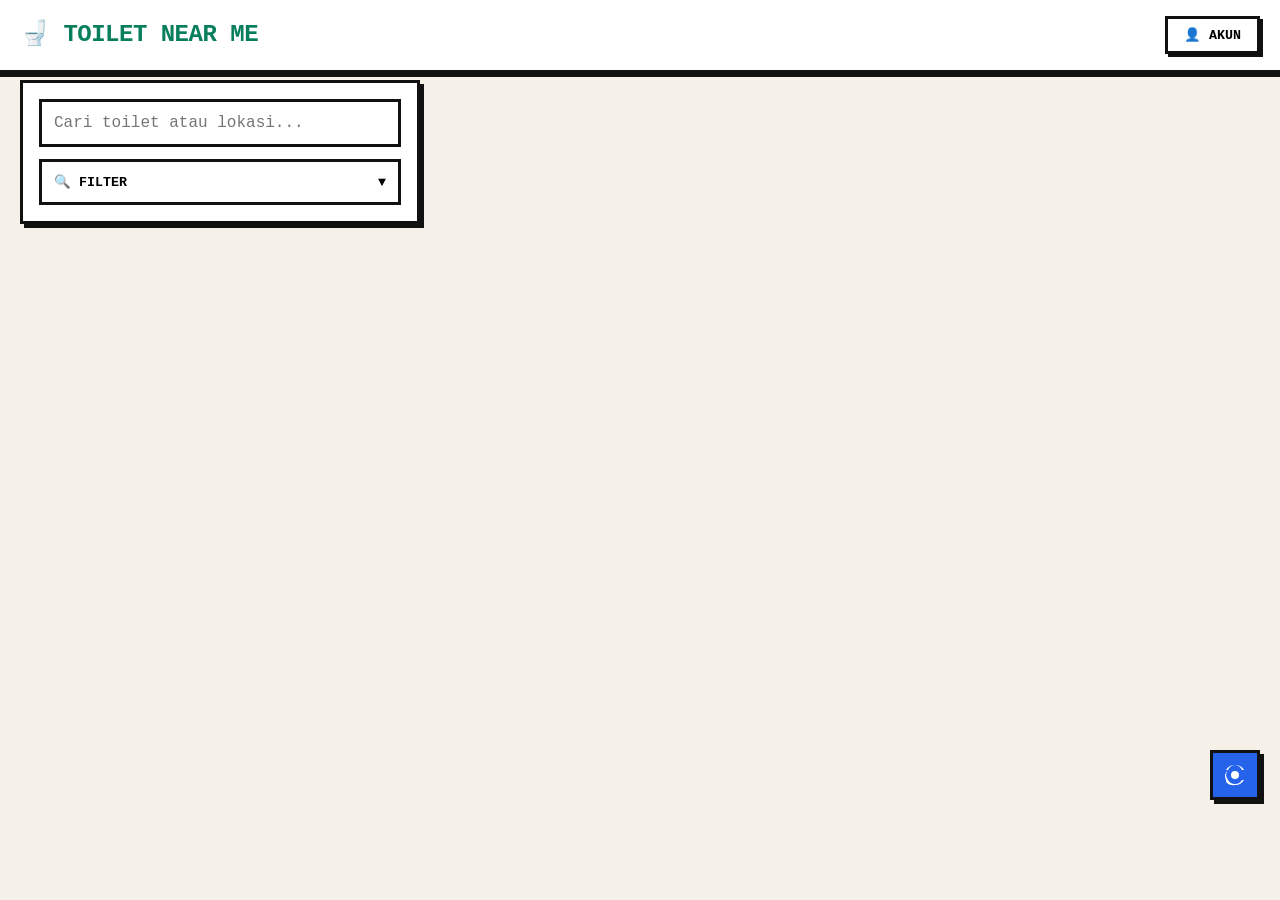
==== frontend/index.html @ bf285fe7 "config database di config.js" ====
<!DOCTYPE html>
<html lang="id">
<head>
  <meta charset="UTF-8">
  <meta name="viewport" content="width=device-width, initial-scale=1.0">
  <title>Toilet Near Me - Surabaya</title>
  
  <!-- Leaflet CSS -->
  <link rel="stylesheet" href="https://unpkg.com/leaflet@1.9.4/dist/leaflet.css" />
  
  <!-- Custom CSS -->
  <link rel="stylesheet" href="css/style.css">
</head>
<body>
  <!-- Map Container -->
  <div id="map"></div>

  <!-- Header -->
  <header class="header">
    <h1 class="header-title">🚽 Toilet Near Me</h1>
    <div class="header-actions">
      <div class="profile-dropdown">
        <button class="profile-btn" id="profileBtn">
          👤 Akun
        </button>
        <div class="profile-menu" id="profileMenu">
          <button class="profile-menu-item" id="loginBtn">Masuk / Daftar</button>
          <button class="profile-menu-item hidden" id="myReportsBtn">Laporanku</button>
          <button class="profile-menu-item hidden" id="editProfileBtn">Edit Akun</button>
          <button class="profile-menu-item hidden" id="adminDashboardBtn">Dashboard Admin</button>
          <button class="profile-menu-item hidden" id="logoutBtn">Keluar</button>
        </div>
      </div>
      <button class="btn btn-primary hidden" id="reportToiletBtn">📍 Lapor Toilet</button>
    </div>
  </header>

  <!-- Warning Banner -->
  <div class="warning-banner" id="warningBanner">
    ⚠️ Toilet Near Me saat ini fokus pada area Surabaya
  </div>

  <!-- Search & Filter Bar -->
  <div class="search-filter-bar">
    <div class="search-input-wrapper">
      <input type="text" class="input" id="searchInput" placeholder="Cari toilet atau lokasi..." style="margin-bottom: 0;">
    </div>
    <div class="filter-dropdown">
      <button class="filter-dropdown-btn" id="filterDropdownBtn">
        🔍 Filter
        <span>▼</span>
      </button>
      <div class="filter-options" id="filterOptions">
        <label class="filter-option">
          <input type="checkbox" data-filter="gratis"> Gratis
        </label>
        <label class="filter-option">
          <input type="checkbox" data-filter="air"> Air
        </label>
        <label class="filter-option">
          <input type="checkbox" data-filter="wastafel"> Wastafel
        </label>
        <label class="filter-option">
          <input type="checkbox" data-filter="difabel"> Difabel
        </label>
        <label class="filter-option">
          <input type="checkbox" data-filter="wanita"> Wanita
        </label>
        <label class="filter-option">
          <input type="checkbox" data-filter="pria"> Pria
        </label>
      </div>
    </div>
  </div>

  <!-- My Location Button -->
  <button class="my-location-btn" id="myLocationBtn" title="Lokasi Saya">
    <svg viewBox="0 0 24 24">
      <path d="M12 8a4 4 0 1 0 0 8 4 4 0 0 0 0-8zm0 6a2 2 0 1 1 0-4 2 2 0 0 1 0 4zm9-9v2.07A9.96 9.96 0 0 0 12 2 9.96 9.96 0 0 0 3.07 7.07H5a8 8 0 0 1 7-5 8 8 0 0 1 7 5h1.93zM2 12a9.96 9.96 0 0 0 1.07 4.93H5a8 8 0 0 1 0-9.86V7.07A9.96 9.96 0 0 0 2 12zm1.07 6.93A9.96 9.96 0 0 0 12 22a9.96 9.96 0 0 0 8.93-5.07H19a8 8 0 0 1-14 0H3.07zM12 14a2 2 0 1 0 0-4 2 2 0 0 0 0 4z"/>
    </svg>
  </button>

  <!-- Toilet Detail Panel (Desktop) -->
  <div class="toilet-detail-panel" id="toiletDetailPanel">
    <div class="toilet-detail-header">
      <img src="" alt="Toilet" class="toilet-detail-image" id="detailImage">
      <button class="toilet-detail-close" id="detailCloseBtn">×</button>
    </div>
    <div class="toilet-detail-body">
      <h3 class="toilet-detail-name" id="detailName"></h3>
      <p class="toilet-detail-address" id="detailAddress"></p>
      
      <div class="toilet-detail-info" id="detailInfo">
        <!-- Dynamic info items -->
      </div>

      <div class="toilet-detail-facilities" id="detailFacilities">
        <h4 class="toilet-detail-facilities-title">Fasilitas</h4>
        <div class="facility-tags" id="facilityTags"></div>
      </div>

      <div class="toilet-detail-photos" id="detailPhotos">
        <h4 class="toilet-detail-photos-title">Foto Lainnya</h4>
        <div class="photo-grid" id="photoGrid"></div>
      </div>

      <button class="btn btn-primary w-full" id="viewLocationBtn">🗺️ Lihat Lokasi</button>
    </div>
  </div>

  <!-- Bottom Sheet (Mobile) -->
  <div class="bottom-sheet" id="bottomSheet">
    <div class="toilet-detail-body">
      <div class="toilet-detail-header" style="height: 150px;">
        <img src="" alt="Toilet" class="toilet-detail-image" id="mobileDetailImage">
        <button class="toilet-detail-close" id="mobileDetailCloseBtn">×</button>
      </div>
      <h3 class="toilet-detail-name" id="mobileDetailName"></h3>
      <p class="toilet-detail-address" id="mobileDetailAddress"></p>
      
      <div class="toilet-detail-info" id="mobileDetailInfo"></div>

      <div class="toilet-detail-facilities" id="mobileDetailFacilities">
        <h4 class="toilet-detail-facilities-title">Fasilitas</h4>
        <div class="facility-tags" id="mobileFacilityTags"></div>
      </div>

      <button class="btn btn-primary w-full" id="mobileViewLocationBtn">🗺️ Lihat Lokasi</button>
    </div>
  </div>

  <!-- Auth Modal -->
  <div class="auth-modal" id="authModal">
    <div class="auth-container">
      <button class="auth-close" id="authCloseBtn">×</button>
      
      <div class="auth-tabs">
        <button class="auth-tab active" id="loginTabBtn">Masuk</button>
        <button class="auth-tab" id="registerTabBtn">Daftar</button>
      </div>

      <!-- Login Form -->
      <form class="auth-form" id="loginForm">
        <div class="input-group">
          <label for="loginEmail">Email</label>
          <input type="email" class="input" id="loginEmail" required>
        </div>
        <div class="input-group">
          <label for="loginPassword">Kata Sandi</label>
          <input type="password" class="input" id="loginPassword" required>
        </div>
        <button type="submit" class="btn btn-primary w-full">Masuk</button>
      </form>

      <!-- Register Form -->
      <form class="auth-form hidden" id="registerForm">
        <div class="input-group">
          <label for="registerEmail">Email</label>
          <input type="email" class="input" id="registerEmail" required>
        </div>
        <div class="input-group">
          <label for="registerPassword">Kata Sandi</label>
          <input type="password" class="input" id="registerPassword" required minlength="6">
        </div>
        <div class="input-group">
          <label for="registerConfirmPassword">Konfirmasi Kata Sandi</label>
          <input type="password" class="input" id="registerConfirmPassword" required minlength="6">
        </div>
        <button type="submit" class="btn btn-primary w-full">Daftar</button>
      </form>
    </div>
  </div>

  <!-- Report Page -->
  <div class="report-page" id="reportPage">
    <div class="report-map-container">
      <div class="report-map" id="reportMap"></div>
      <div class="report-map-pin">
        <svg viewBox="0 0 24 24">
          <path d="M12 2C8.13 2 5 5.13 5 9c0 5.25 7 13 7 13s7-7.75 7-13c0-3.87-3.13-7-7-7zm0 9.5a2.5 2.5 0 1 1 0-5 2.5 2.5 0 0 1 0 5z"/>
        </svg>
      </div>
    </div>

    <div class="report-form-container">
      <div class="report-section">
        <h3 class="report-section-title">📍 Lokasi</h3>
        <p class="mb-2">Geser peta untuk menentukan lokasi toilet</p>
        <div class="input-group">
          <label>Koordinat Terpilih</label>
          <input type="text" class="input" id="selectedCoords" readonly>
        </div>
      </div>

      <form id="reportForm">
        <div class="report-section">
          <h3 class="report-section-title">ℹ️ Informasi Toilet</h3>
          
          <div class="input-group">
            <label for="toiletName">Nama Toilet *</label>
            <input type="text" class="input" id="toiletName" required>
          </div>

          <div class="input-group">
            <label for="toiletAddress">Alamat *</label>
            <textarea class="textarea" id="toiletAddress" required></textarea>
          </div>

          <div class="input-group">
            <label for="toiletFloor">Lantai (jika ada)</label>
            <input type="text" class="input" id="toiletFloor" placeholder="Contoh: Lt. 1">
          </div>

          <div class="input-group">
            <label for="priceType">Harga *</label>
            <select class="select" id="priceType" required>
              <option value="gratis">Gratis</option>
              <option value="berbayar">Berbayar</option>
            </select>
          </div>

          <div class="input-group hidden" id="priceInputGroup">
            <label for="toiletPrice">Biaya (Rp)</label>
            <input type="number" class="input" id="toiletPrice" placeholder="Contoh: 2000">
          </div>

          <div class="input-group">
            <label for="comfortLevel">Tingkat Kenyamanan *</label>
            <select class="select" id="comfortLevel" required>
              <option value="1">⭐ (1) - Kurang Nyaman</option>
              <option value="2">⭐⭐ (2) - Cukup Nyaman</option>
              <option value="3">⭐⭐⭐ (3) - Nyaman</option>
              <option value="4">⭐⭐⭐⭐ (4) - Sangat Nyaman</option>
              <option value="5">⭐⭐⭐⭐⭐ (5) - Mewah</option>
            </select>
          </div>

          <div class="input-group">
            <label>Fasilitas *</label>
            <div class="filter-chips" id="facilitiesChips">
              <button type="button" class="filter-chip" data-facility="air">💧 Air</button>
              <button type="button" class="filter-chip" data-facility="wastafel">🚰 Wastafel</button>
              <button type="button" class="filter-chip" data-facility="pria">👨 Pria</button>
              <button type="button" class="filter-chip" data-facility="wanita">👩 Wanita</button>
              <button type="button" class="filter-chip" data-facility="difabel">♿ Difabel</button>
              <button type="button" class="filter-chip" data-facility="ruang_ganti">👶 Ruang Ganti</button>
            </div>
            <input type="hidden" id="selectedFacilities" required>
          </div>

          <div class="input-group">
            <label for="toiletDescription">Deskripsi</label>
            <textarea class="textarea" id="toiletDescription" placeholder="Informasi tambahan tentang toilet..."></textarea>
          </div>
        </div>

        <div class="report-section">
          <h3 class="report-section-title">📸 Foto Toilet</h3>
          <p class="mb-2">Foto pertama akan menjadi foto utama. Maksimal 2MB per foto.</p>
          
          <div class="file-upload-area" id="fileUploadArea">
            <p>📁 Klik untuk upload foto atau drag & drop</p>
            <p class="mt-1" style="font-size: 0.75rem;">Format: JPG, PNG, SVG</p>
          </div>
          <input type="file" id="fileInput" multiple accept="image/*" class="hidden">
          
          <div class="file-upload-preview" id="filePreview"></div>
        </div>
      </form>
    </div>

    <div class="report-submit-bar">
      <button class="btn btn-secondary" id="cancelReportBtn">Batal</button>
      <button type="submit" form="reportForm" class="btn btn-primary" id="submitReportBtn">
        📤 Kirim Laporan
      </button>
    </div>
  </div>

  <!-- My Reports Page -->
  <div class="my-reports-page" id="myReportsPage">
    <div class="my-reports-header">
      <h2>📋 Laporanku</h2>
      <button class="btn btn-secondary" id="closeMyReportsBtn">✕ Tutup</button>
    </div>
    <div class="my-reports-list" id="myReportsList">
      <!-- Dynamic report cards -->
    </div>
  </div>

  <!-- Edit Profile Page -->
  <div class="edit-profile-page" id="editProfilePage">
    <div class="my-reports-header">
      <h2>⚙️ Edit Akun</h2>
      <button class="btn btn-secondary" id="closeEditProfileBtn">✕ Tutup</button>
    </div>
    <div class="edit-profile-container">
      <form id="editProfileForm">
        <div class="input-group">
          <label for="editEmail">Email</label>
          <input type="email" class="input" id="editEmail" readonly>
        </div>
        <div class="input-group">
          <label for="newPassword">Kata Sandi Baru (kosongkan jika tidak ingin mengubah)</label>
          <input type="password" class="input" id="newPassword" placeholder="••••••">
        </div>
        <button type="submit" class="btn btn-primary w-full">Simpan Perubahan</button>
      </form>
    </div>
  </div>

  <!-- Admin Dashboard -->
  <div class="admin-dashboard" id="adminDashboard">
    <div class="admin-header">
      <h2>🛡️ Dashboard Admin</h2>
      <div class="admin-nav">
        <button class="admin-nav-btn active" data-tab="pending">Pending</button>
        <button class="admin-nav-btn" data-tab="approved">Approved</button>
        <button class="admin-nav-btn" data-tab="rejected">Rejected</button>
      </div>
      <button class="btn btn-secondary" id="closeAdminBtn">✕ Tutup</button>
    </div>
    <div class="admin-content">
      <table class="admin-table" id="adminTable">
        <thead>
          <tr>
            <th>Tanggal</th>
            <th>Nama Toilet</th>
            <th>Pelapor</th>
            <th>Status</th>
            <th>Aksi</th>
          </tr>
        </thead>
        <tbody id="adminTableBody">
          <!-- Dynamic rows -->
        </tbody>
      </table>
    </div>
  </div>

  <!-- Toast Container -->
  <div class="toast-container" id="toastContainer"></div>

  <!-- Leaflet JS -->
  <script src="https://unpkg.com/leaflet@1.9.4/dist/leaflet.js"></script>
  
  <!-- Supabase JS -->
  <script src="https://cdn.jsdelivr.net/npm/@supabase/supabase-js@2"></script>
  
  <!-- App JS -->
  <script src="js/config.js"></script>
  <script src="js/app.js"></script>
</body>
</html>
---- frontend/css/style.css ----
/* Neo-Brutalist Design System */

:root {
  --bg-color: #F5F0E8;
  --primary-green: #087F5B;
  --black: #111111;
  --white: #FFFFFF;
  --yellow: #FFD43B;
  --red: #FF5C5C;
  --blue: #2563EB;
  --border-width: 3px;
  --shadow-offset: 4px;
}

* {
  margin: 0;
  padding: 0;
  box-sizing: border-box;
}

body {
  font-family: 'Courier New', Courier, monospace;
  background-color: var(--bg-color);
  color: var(--black);
  line-height: 1.5;
  overflow-x: hidden;
}

/* Typography */
h1, h2, h3, h4, h5, h6 {
  font-weight: 700;
  text-transform: uppercase;
  letter-spacing: -0.5px;
}

h1 { font-size: 2rem; }
h2 { font-size: 1.5rem; }
h3 { font-size: 1.25rem; }

/* Buttons */
.btn {
  display: inline-block;
  padding: 12px 24px;
  font-family: inherit;
  font-size: 1rem;
  font-weight: 700;
  text-transform: uppercase;
  text-decoration: none;
  border: var(--border-width) solid var(--black);
  border-radius: 0;
  cursor: pointer;
  transition: all 0.1s ease;
  box-shadow: var(--shadow-offset) var(--shadow-offset) 0 var(--black);
}

.btn:hover {
  transform: translate(-1px, -1px);
  box-shadow: calc(var(--shadow-offset) + 1px) calc(var(--shadow-offset) + 1px) 0 var(--black);
}

.btn:active {
  transform: translate(2px, 2px);
  box-shadow: calc(var(--shadow-offset) - 2px) calc(var(--shadow-offset) - 2px) 0 var(--black);
}

.btn-primary {
  background-color: var(--primary-green);
  color: var(--white);
}

.btn-secondary {
  background-color: var(--white);
  color: var(--black);
}

.btn-danger {
  background-color: var(--red);
  color: var(--white);
}

.btn-warning {
  background-color: var(--yellow);
  color: var(--black);
}

.btn:disabled {
  opacity: 0.6;
  cursor: not-allowed;
  transform: none;
  box-shadow: 2px 2px 0 var(--black);
}

/* Inputs */
.input, .textarea, .select {
  width: 100%;
  padding: 12px;
  font-family: inherit;
  font-size: 1rem;
  border: var(--border-width) solid var(--black);
  border-radius: 0;
  background-color: var(--white);
  margin-bottom: 16px;
}

.input:focus, .textarea:focus, .select:focus {
  outline: none;
  box-shadow: 4px 4px 0 var(--primary-green);
}

.textarea {
  min-height: 120px;
  resize: vertical;
}

/* Cards */
.card {
  background: var(--white);
  border: var(--border-width) solid var(--black);
  border-radius: 0;
  box-shadow: var(--shadow-offset) var(--shadow-offset) 0 var(--black);
  padding: 20px;
}

/* Filter Chips */
.filter-chips {
  display: flex;
  flex-wrap: wrap;
  gap: 8px;
}

.filter-chip {
  padding: 8px 16px;
  font-family: inherit;
  font-size: 0.875rem;
  font-weight: 700;
  text-transform: uppercase;
  border: 2px solid var(--black);
  border-radius: 0;
  background-color: var(--white);
  cursor: pointer;
  transition: all 0.1s ease;
}

.filter-chip:hover {
  background-color: var(--bg-color);
}

.filter-chip.active {
  background-color: var(--primary-green);
  color: var(--white);
}

/* Status Badges */
.badge {
  display: inline-block;
  padding: 4px 12px;
  font-size: 0.75rem;
  font-weight: 700;
  text-transform: uppercase;
  border: 2px solid var(--black);
  border-radius: 0;
}

.badge-pending {
  background-color: var(--yellow);
}

.badge-approved {
  background-color: var(--primary-green);
  color: var(--white);
}

.badge-rejected {
  background-color: var(--red);
  color: var(--white);
}

/* Toast Notifications */
.toast-container {
  position: fixed;
  top: 20px;
  right: 20px;
  z-index: 9999;
  display: flex;
  flex-direction: column;
  gap: 10px;
}

.toast {
  padding: 16px 24px;
  border: var(--border-width) solid var(--black);
  border-radius: 0;
  box-shadow: var(--shadow-offset) var(--shadow-offset) 0 var(--black);
  background: var(--white);
  font-weight: 700;
  min-width: 300px;
  animation: slideIn 0.3s ease;
}

.toast-success {
  background-color: var(--primary-green);
  color: var(--white);
}

.toast-error {
  background-color: var(--red);
  color: var(--white);
}

.toast-warning {
  background-color: var(--yellow);
}

@keyframes slideIn {
  from {
    transform: translateX(100%);
    opacity: 0;
  }
  to {
    transform: translateX(0);
    opacity: 1;
  }
}

/* Loading Spinner */
.spinner {
  display: inline-block;
  width: 20px;
  height: 20px;
  border: 3px solid var(--black);
  border-top-color: transparent;
  border-radius: 50%;
  animation: spin 1s linear infinite;
}

@keyframes spin {
  to { transform: rotate(360deg); }
}

/* Utility Classes */
.hidden { display: none !important; }
.text-center { text-align: center; }
.mt-1 { margin-top: 8px; }
.mt-2 { margin-top: 16px; }
.mb-1 { margin-bottom: 8px; }
.mb-2 { margin-bottom: 16px; }
.p-1 { padding: 8px; }
.p-2 { padding: 16px; }
.flex { display: flex; }
.flex-col { flex-direction: column; }
.items-center { align-items: center; }
.justify-between { justify-content: space-between; }
.gap-1 { gap: 8px; }
.gap-2 { gap: 16px; }
.w-full { width: 100%; }

/* Map Container */
#map {
  width: 100%;
  height: 100vh;
  position: absolute;
  top: 0;
  left: 0;
  z-index: 1;
}

/* Header */
.header {
  position: fixed;
  top: 0;
  left: 0;
  right: 0;
  z-index: 1000;
  background: var(--white);
  border-bottom: var(--border-width) solid var(--black);
  padding: 16px 20px;
  display: flex;
  justify-content: space-between;
  align-items: center;
  box-shadow: 0 4px 0 var(--black);
}

.header-title {
  font-size: 1.5rem;
  font-weight: 700;
  text-transform: uppercase;
  color: var(--primary-green);
}

.header-actions {
  display: flex;
  gap: 12px;
  align-items: center;
}

/* Profile Dropdown */
.profile-dropdown {
  position: relative;
}

.profile-btn {
  padding: 8px 16px;
  background: var(--white);
  border: var(--border-width) solid var(--black);
  border-radius: 0;
  cursor: pointer;
  font-family: inherit;
  font-weight: 700;
  text-transform: uppercase;
  box-shadow: 3px 3px 0 var(--black);
}

.profile-menu {
  position: absolute;
  top: 100%;
  right: 0;
  margin-top: 10px;
  background: var(--white);
  border: var(--border-width) solid var(--black);
  border-radius: 0;
  box-shadow: var(--shadow-offset) var(--shadow-offset) 0 var(--black);
  min-width: 200px;
  display: none;
  z-index: 1001;
}

.profile-menu.show {
  display: block;
}

.profile-menu-item {
  display: block;
  padding: 12px 20px;
  font-family: inherit;
  font-size: 0.875rem;
  font-weight: 700;
  text-transform: uppercase;
  text-decoration: none;
  color: var(--black);
  border-bottom: 2px solid var(--black);
  cursor: pointer;
  background: none;
  width: 100%;
  text-align: left;
}

.profile-menu-item:last-child {
  border-bottom: none;
}

.profile-menu-item:hover {
  background-color: var(--bg-color);
}

/* Search & Filter Bar */
.search-filter-bar {
  position: fixed;
  top: 80px;
  left: 20px;
  z-index: 999;
  background: var(--white);
  border: var(--border-width) solid var(--black);
  border-radius: 0;
  box-shadow: var(--shadow-offset) var(--shadow-offset) 0 var(--black);
  padding: 16px;
  max-width: 400px;
  width: calc(100% - 40px);
}

.search-input-wrapper {
  position: relative;
  margin-bottom: 12px;
}

.filter-dropdown {
  position: relative;
}

.filter-dropdown-btn {
  width: 100%;
  padding: 12px;
  background: var(--white);
  border: var(--border-width) solid var(--black);
  border-radius: 0;
  cursor: pointer;
  font-family: inherit;
  font-weight: 700;
  text-transform: uppercase;
  text-align: left;
  display: flex;
  justify-content: space-between;
  align-items: center;
}

.filter-options {
  position: absolute;
  top: 100%;
  left: 0;
  right: 0;
  margin-top: 8px;
  background: var(--white);
  border: var(--border-width) solid var(--black);
  border-radius: 0;
  box-shadow: var(--shadow-offset) var(--shadow-offset) 0 var(--black);
  padding: 12px;
  display: none;
  z-index: 1000;
}

.filter-options.show {
  display: block;
}

.filter-option {
  display: flex;
  align-items: center;
  gap: 8px;
  padding: 8px 0;
  font-family: inherit;
  font-size: 0.875rem;
  font-weight: 700;
  text-transform: uppercase;
  cursor: pointer;
}

.filter-option input[type="checkbox"] {
  width: 18px;
  height: 18px;
  accent-color: var(--primary-green);
}

/* My Location Button */
.my-location-btn {
  position: fixed;
  bottom: 100px;
  right: 20px;
  z-index: 999;
  width: 50px;
  height: 50px;
  background: var(--blue);
  border: var(--border-width) solid var(--black);
  border-radius: 0;
  cursor: pointer;
  display: flex;
  align-items: center;
  justify-content: center;
  box-shadow: var(--shadow-offset) var(--shadow-offset) 0 var(--black);
}

.my-location-btn:hover {
  background: #1d4ed8;
}

.my-location-btn svg {
  width: 24px;
  height: 24px;
  fill: var(--white);
}

/* Toilet Detail Panel */
.toilet-detail-panel {
  position: fixed;
  top: 80px;
  right: 20px;
  z-index: 998;
  background: var(--white);
  border: var(--border-width) solid var(--black);
  border-radius: 0;
  box-shadow: var(--shadow-offset) var(--shadow-offset) 0 var(--black);
  width: 350px;
  max-height: calc(100vh - 100px);
  overflow-y: auto;
  display: none;
}

.toilet-detail-panel.show {
  display: block;
}

.toilet-detail-header {
  position: relative;
  height: 200px;
  border-bottom: var(--border-width) solid var(--black);
}

.toilet-detail-image {
  width: 100%;
  height: 100%;
  object-fit: cover;
}

.toilet-detail-close {
  position: absolute;
  top: 10px;
  right: 10px;
  width: 32px;
  height: 32px;
  background: var(--white);
  border: var(--border-width) solid var(--black);
  border-radius: 0;
  cursor: pointer;
  font-size: 1.25rem;
  font-weight: 700;
  display: flex;
  align-items: center;
  justify-content: center;
}

.toilet-detail-body {
  padding: 20px;
}

.toilet-detail-name {
  font-size: 1.25rem;
  font-weight: 700;
  text-transform: uppercase;
  margin-bottom: 8px;
}

.toilet-detail-address {
  font-size: 0.875rem;
  margin-bottom: 16px;
  color: #555;
}

.toilet-detail-info {
  margin-bottom: 16px;
}

.toilet-detail-info-item {
  display: flex;
  justify-content: space-between;
  padding: 8px 0;
  border-bottom: 2px solid var(--black);
  font-size: 0.875rem;
  font-weight: 700;
  text-transform: uppercase;
}

.toilet-detail-facilities {
  margin-bottom: 16px;
}

.toilet-detail-facilities-title {
  font-size: 0.875rem;
  font-weight: 700;
  text-transform: uppercase;
  margin-bottom: 8px;
}

.facility-tags {
  display: flex;
  flex-wrap: wrap;
  gap: 6px;
}

.facility-tag {
  padding: 4px 8px;
  background: var(--bg-color);
  border: 2px solid var(--black);
  border-radius: 0;
  font-size: 0.75rem;
  font-weight: 700;
  text-transform: uppercase;
}

.toilet-detail-photos {
  margin-bottom: 16px;
}

.toilet-detail-photos-title {
  font-size: 0.875rem;
  font-weight: 700;
  text-transform: uppercase;
  margin-bottom: 8px;
}

.photo-grid {
  display: grid;
  grid-template-columns: repeat(3, 1fr);
  gap: 8px;
}

.photo-grid img {
  width: 100%;
  aspect-ratio: 1;
  object-fit: cover;
  border: 2px solid var(--black);
  border-radius: 0;
  cursor: pointer;
}

/* Bottom Sheet (Mobile) */
.bottom-sheet {
  position: fixed;
  bottom: 0;
  left: 0;
  right: 0;
  z-index: 998;
  background: var(--white);
  border-top: var(--border-width) solid var(--black);
  border-radius: 0;
  box-shadow: 0 -4px 0 var(--black);
  max-height: 60vh;
  overflow-y: auto;
  display: none;
}

.bottom-sheet.show {
  display: block;
}

@media (min-width: 768px) {
  .bottom-sheet {
    display: none !important;
  }
}

/* Auth Modal */
.auth-modal {
  position: fixed;
  top: 0;
  left: 0;
  right: 0;
  bottom: 0;
  z-index: 2000;
  background: rgba(0, 0, 0, 0.8);
  display: none;
  align-items: center;
  justify-content: center;
  padding: 20px;
}

.auth-modal.show {
  display: flex;
}

.auth-container {
  background: var(--white);
  border: var(--border-width) solid var(--black);
  border-radius: 0;
  box-shadow: var(--shadow-offset) var(--shadow-offset) 0 var(--black);
  width: 100%;
  max-width: 400px;
  padding: 32px;
  position: relative;
}

.auth-close {
  position: absolute;
  top: 10px;
  right: 10px;
  width: 32px;
  height: 32px;
  background: var(--white);
  border: var(--border-width) solid var(--black);
  border-radius: 0;
  cursor: pointer;
  font-size: 1.25rem;
  font-weight: 700;
  display: flex;
  align-items: center;
  justify-content: center;
}

.auth-tabs {
  display: flex;
  margin-bottom: 24px;
  border-bottom: var(--border-width) solid var(--black);
}

.auth-tab {
  flex: 1;
  padding: 12px;
  background: var(--bg-color);
  border: none;
  border-right: var(--border-width) solid var(--black);
  font-family: inherit;
  font-weight: 700;
  text-transform: uppercase;
  cursor: pointer;
}

.auth-tab:last-child {
  border-right: none;
}

.auth-tab.active {
  background: var(--white);
}

.auth-form .input-group {
  margin-bottom: 16px;
}

.auth-form label {
  display: block;
  font-family: inherit;
  font-weight: 700;
  text-transform: uppercase;
  font-size: 0.875rem;
  margin-bottom: 8px;
}

/* Report Page */
.report-page {
  position: fixed;
  top: 0;
  left: 0;
  right: 0;
  bottom: 0;
  z-index: 1500;
  background: var(--bg-color);
  display: none;
  overflow-y: auto;
}

.report-page.show {
  display: block;
}

.report-map-container {
  height: 40vh;
  position: relative;
  border-bottom: var(--border-width) solid var(--black);
}

.report-map {
  width: 100%;
  height: 100%;
}

.report-map-pin {
  position: absolute;
  top: 50%;
  left: 50%;
  transform: translate(-50%, -100%);
  z-index: 1000;
  pointer-events: none;
}

.report-map-pin svg {
  width: 40px;
  height: 40px;
  fill: var(--primary-green);
  stroke: var(--black);
  stroke-width: 2;
}

.report-form-container {
  padding: 20px;
  max-width: 600px;
  margin: 0 auto;
  padding-bottom: 100px;
}

.report-section {
  margin-bottom: 32px;
}

.report-section-title {
  font-size: 1.25rem;
  font-weight: 700;
  text-transform: uppercase;
  margin-bottom: 16px;
  padding-bottom: 8px;
  border-bottom: var(--border-width) solid var(--black);
}

.file-upload-area {
  border: var(--border-width) dashed var(--black);
  padding: 32px;
  text-align: center;
  background: var(--white);
  cursor: pointer;
  margin-bottom: 16px;
}

.file-upload-area:hover {
  background: var(--bg-color);
}

.file-upload-preview {
  display: grid;
  grid-template-columns: repeat(auto-fill, minmax(100px, 1fr));
  gap: 12px;
  margin-top: 16px;
}

.file-upload-preview img {
  width: 100%;
  aspect-ratio: 1;
  object-fit: cover;
  border: 2px solid var(--black);
  border-radius: 0;
}

.report-submit-bar {
  position: fixed;
  bottom: 0;
  left: 0;
  right: 0;
  background: var(--white);
  border-top: var(--border-width) solid var(--black);
  padding: 16px 20px;
  display: flex;
  justify-content: space-between;
  align-items: center;
  box-shadow: 0 -4px 0 var(--black);
}

/* My Reports Page */
.my-reports-page {
  position: fixed;
  top: 0;
  left: 0;
  right: 0;
  bottom: 0;
  z-index: 1500;
  background: var(--bg-color);
  display: none;
  overflow-y: auto;
}

.my-reports-page.show {
  display: block;
}

.my-reports-header {
  background: var(--white);
  border-bottom: var(--border-width) solid var(--black);
  padding: 16px 20px;
  display: flex;
  justify-content: space-between;
  align-items: center;
  position: sticky;
  top: 0;
  z-index: 10;
}

.my-reports-list {
  padding: 20px;
  max-width: 800px;
  margin: 0 auto;
}

.report-card {
  background: var(--white);
  border: var(--border-width) solid var(--black);
  border-radius: 0;
  box-shadow: var(--shadow-offset) var(--shadow-offset) 0 var(--black);
  padding: 20px;
  margin-bottom: 16px;
}

.report-card-header {
  display: flex;
  justify-content: space-between;
  align-items: center;
  margin-bottom: 16px;
}

.report-card-actions {
  display: flex;
  gap: 8px;
}

/* Admin Dashboard */
.admin-dashboard {
  position: fixed;
  top: 0;
  left: 0;
  right: 0;
  bottom: 0;
  z-index: 1500;
  background: var(--bg-color);
  display: none;
  overflow-y: auto;
}

.admin-dashboard.show {
  display: block;
}

.admin-header {
  background: var(--white);
  border-bottom: var(--border-width) solid var(--black);
  padding: 16px 20px;
  display: flex;
  justify-content: space-between;
  align-items: center;
}

.admin-nav {
  display: flex;
  gap: 16px;
}

.admin-nav-btn {
  padding: 8px 16px;
  background: var(--white);
  border: var(--border-width) solid var(--black);
  border-radius: 0;
  cursor: pointer;
  font-family: inherit;
  font-weight: 700;
  text-transform: uppercase;
}

.admin-nav-btn.active {
  background: var(--primary-green);
  color: var(--white);
}

.admin-content {
  padding: 20px;
  max-width: 1200px;
  margin: 0 auto;
}

.admin-table {
  width: 100%;
  border-collapse: collapse;
  background: var(--white);
  border: var(--border-width) solid var(--black);
}

.admin-table th,
.admin-table td {
  padding: 12px;
  text-align: left;
  border-bottom: 2px solid var(--black);
  font-family: inherit;
  font-size: 0.875rem;
  font-weight: 700;
  text-transform: uppercase;
}

.admin-table th {
  background: var(--bg-color);
}

.admin-table tr:hover {
  background: var(--bg-color);
}

/* Edit Profile Page */
.edit-profile-page {
  position: fixed;
  top: 0;
  left: 0;
  right: 0;
  bottom: 0;
  z-index: 1500;
  background: var(--bg-color);
  display: none;
  overflow-y: auto;
}

.edit-profile-page.show {
  display: block;
}

.edit-profile-container {
  max-width: 500px;
  margin: 40px auto;
  padding: 20px;
}

/* Responsive */
@media (max-width: 767px) {
  .header {
    padding: 12px 16px;
  }

  .header-title {
    font-size: 1.25rem;
  }

  .search-filter-bar {
    top: 60px;
    left: 10px;
    right: 10px;
    max-width: none;
    width: auto;
  }

  .toilet-detail-panel {
    display: none !important;
  }

  .my-location-btn {
    bottom: 80px;
    right: 16px;
  }

  .report-map-container {
    height: 30vh;
  }

  .admin-table {
    font-size: 0.75rem;
  }

  .admin-table th,
  .admin-table td {
    padding: 8px;
  }
}

/* Empty States */
.empty-state {
  text-align: center;
  padding: 40px 20px;
}

.empty-state-icon {
  font-size: 3rem;
  margin-bottom: 16px;
}

.empty-state-title {
  font-size: 1.25rem;
  font-weight: 700;
  text-transform: uppercase;
  margin-bottom: 8px;
}

.empty-state-description {
  font-size: 0.875rem;
  color: #666;
}

/* Warning Banner */
.warning-banner {
  position: fixed;
  top: 60px;
  left: 0;
  right: 0;
  z-index: 997;
  background: var(--yellow);
  border-bottom: var(--border-width) solid var(--black);
  padding: 12px 20px;
  text-align: center;
  font-weight: 700;
  text-transform: uppercase;
  display: none;
}

.warning-banner.show {
  display: block;
}
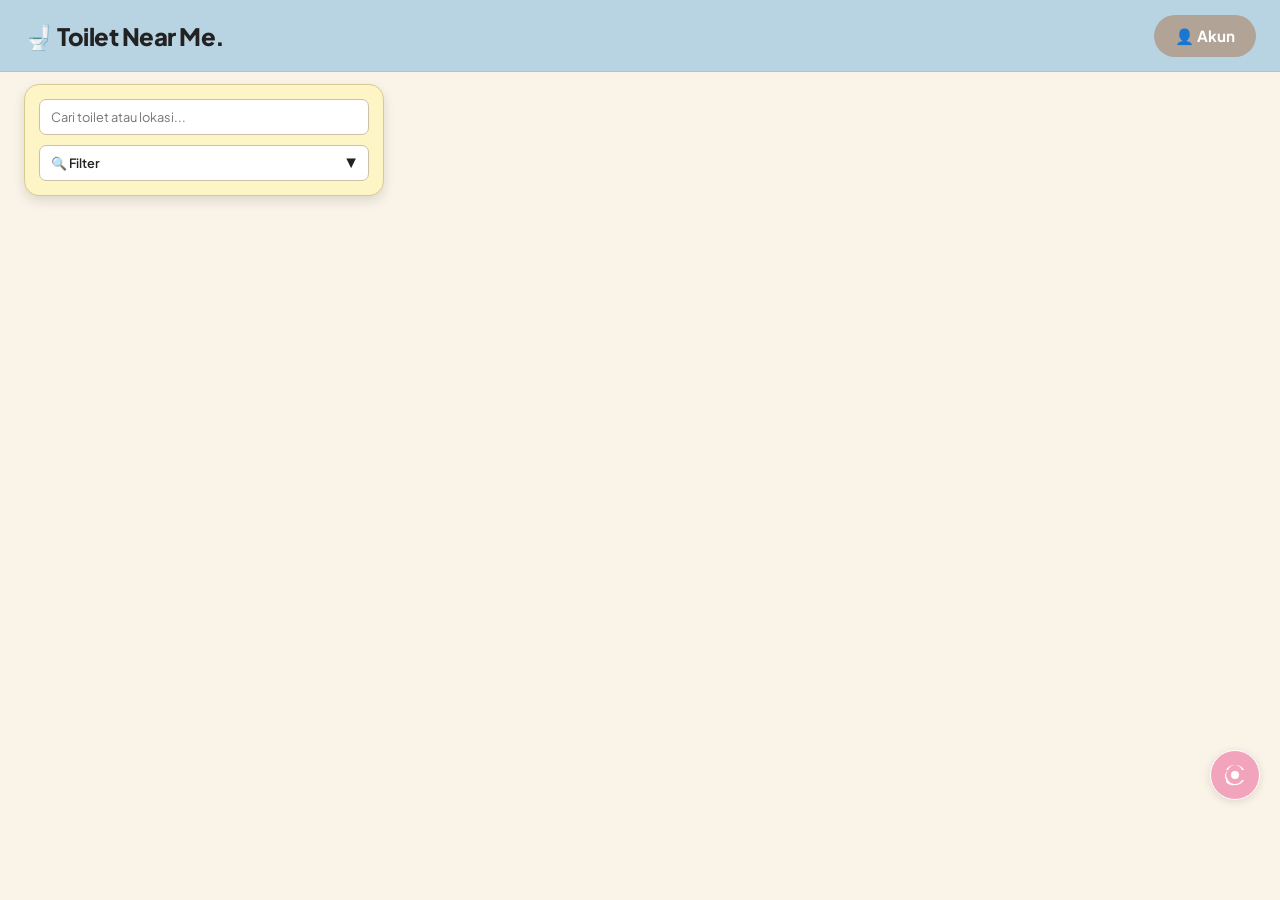
==== commit 507b5853: "rapiin frontend" ====
--- a/frontend/index.html
+++ b/frontend/index.html
@@ -10,6 +10,12 @@
   
   <!-- Custom CSS -->
   <link rel="stylesheet" href="css/style.css">
+
+  <link rel="preconnect" href="https://fonts.googleapis.com">
+  <link rel="preconnect" href="https://fonts.gstatic.com" crossorigin>
+  <link href="https://fonts.googleapis.com/css2?family=Plus+Jakarta+Sans:wght@400;500;600;700;800&display=swap"
+    rel="stylesheet">
+  <link href="https://fonts.googleapis.com/css2?family=Marck+Script&display=swap" rel="stylesheet">
 </head>
 <body>
   <!-- Map Container -->
@@ -17,7 +23,7 @@
 
   <!-- Header -->
   <header class="header">
-    <h1 class="header-title">🚽 Toilet Near Me</h1>
+    <h1 class="header-title">🚽 Toilet Near Me.</h1>
     <div class="header-actions">
       <div class="profile-dropdown">
         <button class="profile-btn" id="profileBtn">
@@ -31,7 +37,7 @@
           <button class="profile-menu-item hidden" id="logoutBtn">Keluar</button>
         </div>
       </div>
-      <button class="btn btn-primary hidden" id="reportToiletBtn">📍 Lapor Toilet</button>
+      <button class="btn btn-primary hidden" id="reportToiletBtn">📍 Buat Laporan</button>
     </div>
   </header>
 
@@ -171,31 +177,54 @@
     </div>
   </div>
 
-  <!-- Report Page -->
-  <div class="report-page" id="reportPage">
-    <div class="report-map-container">
-      <div class="report-map" id="reportMap"></div>
-      <div class="report-map-pin">
-        <svg viewBox="0 0 24 24">
-          <path d="M12 2C8.13 2 5 5.13 5 9c0 5.25 7 13 7 13s7-7.75 7-13c0-3.87-3.13-7-7-7zm0 9.5a2.5 2.5 0 1 1 0-5 2.5 2.5 0 0 1 0 5z"/>
-        </svg>
-      </div>
-    </div>
-
-    <div class="report-form-container">
+<!-- Report Page -->
+<div class="report-page" id="reportPage">
+
+  <div class="report-form-container">
+
+    <!-- Header halaman -->
+    <div class="report-page-header">
+      <button type="button" class="report-back-btn" id="reportBackBtn" aria-label="Kembali">
+        &lt;
+      </button>
+    
+      <h1 class="report-page-brand">Toilet Near Me.</h1>
+    
+      <span class="report-page-icon" aria-hidden="true">🚽</span>
+    </div>
+
+    <!-- Container putih seluruh form -->
+    <div class="report-form-card">
+    
+      <h2 class="report-page-title">Daftarkan Toilet</h2>
+
+      <!-- Lokasi -->
       <div class="report-section">
-        <h3 class="report-section-title">📍 Lokasi</h3>
         <p class="mb-2">Geser peta untuk menentukan lokasi toilet</p>
-        <div class="input-group">
-          <label>Koordinat Terpilih</label>
+
+        <!-- Peta sekarang berada di dalam panel putih -->
+        <div class="report-map-container">
+          <div class="report-map" id="reportMap"></div>
+          <div class="report-map-pin">
+            <svg viewBox="0 0 24 24" aria-hidden="true">
+              <path
+                d="M12 2C8.13 2 5 5.13 5 9c0 5.25 7 13 7 13s7-7.75 7-13c0-3.87-3.13-7-7-7zm0 9.5a2.5 2.5 0 1 1 0-5 2.5 2.5 0 0 1 0 5z" />
+            </svg>
+          </div>
+        </div>
+
+        <div class="input-group">
+          <label for="selectedCoords">Koordinat Terpilih</label>
           <input type="text" class="input" id="selectedCoords" readonly>
         </div>
       </div>
 
       <form id="reportForm">
+
+        <!-- Informasi toilet -->
         <div class="report-section">
           <h3 class="report-section-title">ℹ️ Informasi Toilet</h3>
-          
+
           <div class="input-group">
             <label for="toiletName">Nama Toilet *</label>
             <input type="text" class="input" id="toiletName" required>
@@ -250,32 +279,40 @@
 
           <div class="input-group">
             <label for="toiletDescription">Deskripsi</label>
-            <textarea class="textarea" id="toiletDescription" placeholder="Informasi tambahan tentang toilet..."></textarea>
-          </div>
-        </div>
-
+            <textarea class="textarea" id="toiletDescription"
+              placeholder="Informasi tambahan tentang toilet..."></textarea>
+          </div>
+        </div>
+
+        <!-- Foto toilet -->
         <div class="report-section">
           <h3 class="report-section-title">📸 Foto Toilet</h3>
           <p class="mb-2">Foto pertama akan menjadi foto utama. Maksimal 2MB per foto.</p>
-          
+
           <div class="file-upload-area" id="fileUploadArea">
-            <p>📁 Klik untuk upload foto atau drag & drop</p>
+            <p>📁 Klik untuk upload foto atau drag &amp; drop</p>
             <p class="mt-1" style="font-size: 0.75rem;">Format: JPG, PNG, SVG</p>
           </div>
+
           <input type="file" id="fileInput" multiple accept="image/*" class="hidden">
-          
           <div class="file-upload-preview" id="filePreview"></div>
         </div>
+
       </form>
     </div>
-
-    <div class="report-submit-bar">
-      <button class="btn btn-secondary" id="cancelReportBtn">Batal</button>
-      <button type="submit" form="reportForm" class="btn btn-primary" id="submitReportBtn">
-        📤 Kirim Laporan
-      </button>
-    </div>
-  </div>
+  </div>
+
+  <!-- Tombol aksi tetap di luar panel agar menempel di bawah -->
+  <div class="report-submit-bar">
+    <button type="button" class="btn btn-secondary" id="cancelReportBtn">
+      Batal
+    </button>
+    <button type="submit" form="reportForm" class="btn btn-primary" id="submitReportBtn">
+      📤 Kirim Laporan
+    </button>
+  </div>
+
+</div>
 
   <!-- My Reports Page -->
   <div class="my-reports-page" id="myReportsPage">
--- a/frontend/css/style.css
+++ b/frontend/css/style.css
@@ -1,17 +1,41 @@
 /* Neo-Brutalist Design System */
 
 :root {
-  --bg-color: #F5F0E8;
-  --primary-green: #087F5B;
-  --black: #111111;
-  --white: #FFFFFF;
-  --yellow: #FFD43B;
-  --red: #FF5C5C;
-  --blue: #2563EB;
-  --border-width: 3px;
-  --shadow-offset: 4px;
-}
-
+  /* Warna utama sesuai Figma */
+  --bg-color: #faf4e8;
+  --primary-green: #087f5b;
+  --black: #222222;
+  --white: #ffffff;
+  --yellow: #fef5c7;
+  --red: #e74c3c;
+  --blue: #b8d3e1;
+
+  --border-width: 1px;
+  --shadow-offset: 0px;
+
+  --bg-cream: #faf4e8;
+  --blue-sky: #b8d3e1;
+  --yellow-cream: #fef5c7;
+  --gold-muted: #e5daa6;
+  --taupe: #b1a396;
+  --pink-highlight: #f2a4bc;
+  --text-dark: #222222;
+  --text-muted: #666666;
+  --hero-blue: #9fc4e4;
+  --accent-yellow: #fde067;
+  --taupe-brown: #a8988b;
+  --form-white: #ffffff;
+  --input-grey: #efefef;
+  --btn-brown: #3b2b28;
+  --greeting-blue: #7da6ce;
+  --error-red: #e74c3c;
+  --success-green: #27ae60;
+
+  --radius-sm: 8px;
+  --radius-md: 12px;
+  --radius-lg: 16px;
+  --radius-xl: 20px;
+}
 * {
   margin: 0;
   padding: 0;
@@ -19,7 +43,7 @@
 }
 
 body {
-  font-family: 'Courier New', Courier, monospace;
+  font-family: "Plus Jakarta Sans", sans-serif;
   background-color: var(--bg-color);
   color: var(--black);
   line-height: 1.5;
@@ -27,50 +51,71 @@
 }
 
 /* Typography */
-h1, h2, h3, h4, h5, h6 {
-  font-weight: 700;
-  text-transform: uppercase;
-  letter-spacing: -0.5px;
-}
-
-h1 { font-size: 2rem; }
-h2 { font-size: 1.5rem; }
-h3 { font-size: 1.25rem; }
+h1,
+h2,
+h3,
+h4,
+h5,
+h6 {
+  font-family: "Plus Jakarta Sans", sans-serif;
+  font-weight: 700;
+  text-transform: none;
+  letter-spacing: 0;
+}
+
+h1 {
+  font-size: 2rem;
+}
+
+h2 {
+  font-size: 1.5rem;
+}
+
+h3 {
+  font-size: 1.25rem;
+}
 
 /* Buttons */
 .btn {
-  display: inline-block;
-  padding: 12px 24px;
-  font-family: inherit;
-  font-size: 1rem;
-  font-weight: 700;
-  text-transform: uppercase;
+  display: inline-flex;
+  align-items: center;
+  justify-content: center;
+  gap: 8px;
+
+  padding: 10px 20px;
+  font-family: "Plus Jakarta Sans", sans-serif;
+  font-size: 0.95rem;
+  font-weight: 700;
+  text-transform: none;
   text-decoration: none;
-  border: var(--border-width) solid var(--black);
-  border-radius: 0;
+
+  border: 1px solid transparent;
+  border-radius: 24px;
   cursor: pointer;
-  transition: all 0.1s ease;
-  box-shadow: var(--shadow-offset) var(--shadow-offset) 0 var(--black);
+  box-shadow: none;
+  transition: background-color 0.2s ease;
 }
 
 .btn:hover {
-  transform: translate(-1px, -1px);
-  box-shadow: calc(var(--shadow-offset) + 1px) calc(var(--shadow-offset) + 1px) 0 var(--black);
+  transform: none;
+  box-shadow: none;
+  filter: brightness(0.97);
 }
 
 .btn:active {
-  transform: translate(2px, 2px);
-  box-shadow: calc(var(--shadow-offset) - 2px) calc(var(--shadow-offset) - 2px) 0 var(--black);
+  transform: none;
+  box-shadow: none;
 }
 
 .btn-primary {
-  background-color: var(--primary-green);
+  background-color: var(--taupe);
   color: var(--white);
 }
 
 .btn-secondary {
   background-color: var(--white);
   color: var(--black);
+  border-color: #d5c9bd;
 }
 
 .btn-danger {
@@ -87,11 +132,13 @@
   opacity: 0.6;
   cursor: not-allowed;
   transform: none;
-  box-shadow: 2px 2px 0 var(--black);
+  box-shadow: none;
 }
 
 /* Inputs */
-.input, .textarea, .select {
+.input,
+.textarea,
+.select {
   width: 100%;
   padding: 12px;
   font-family: inherit;
@@ -102,7 +149,9 @@
   margin-bottom: 16px;
 }
 
-.input:focus, .textarea:focus, .select:focus {
+.input:focus,
+.textarea:focus,
+.select:focus {
   outline: none;
   box-shadow: 4px 4px 0 var(--primary-green);
 }
@@ -234,33 +283,64 @@
 }
 
 @keyframes spin {
-  to { transform: rotate(360deg); }
+  to {
+    transform: rotate(360deg);
+  }
 }
 
 /* Utility Classes */
-.hidden { display: none !important; }
-.text-center { text-align: center; }
-.mt-1 { margin-top: 8px; }
-.mt-2 { margin-top: 16px; }
-.mb-1 { margin-bottom: 8px; }
-.mb-2 { margin-bottom: 16px; }
-.p-1 { padding: 8px; }
-.p-2 { padding: 16px; }
-.flex { display: flex; }
-.flex-col { flex-direction: column; }
-.items-center { align-items: center; }
-.justify-between { justify-content: space-between; }
-.gap-1 { gap: 8px; }
-.gap-2 { gap: 16px; }
-.w-full { width: 100%; }
+.hidden {
+  display: none !important;
+}
+.text-center {
+  text-align: center;
+}
+.mt-1 {
+  margin-top: 8px;
+}
+.mt-2 {
+  margin-top: 16px;
+}
+.mb-1 {
+  margin-bottom: 8px;
+}
+.mb-2 {
+  margin-bottom: 16px;
+}
+.p-1 {
+  padding: 8px;
+}
+.p-2 {
+  padding: 16px;
+}
+.flex {
+  display: flex;
+}
+.flex-col {
+  flex-direction: column;
+}
+.items-center {
+  align-items: center;
+}
+.justify-between {
+  justify-content: space-between;
+}
+.gap-1 {
+  gap: 8px;
+}
+.gap-2 {
+  gap: 16px;
+}
+.w-full {
+  width: 100%;
+}
 
 /* Map Container */
 #map {
-  width: 100%;
-  height: 100vh;
-  position: absolute;
-  top: 0;
-  left: 0;
+  position: fixed;
+  inset: 0;
+  width: 100%;
+  height: 100%;
   z-index: 1;
 }
 
@@ -271,26 +351,38 @@
   left: 0;
   right: 0;
   z-index: 1000;
-  background: var(--white);
-  border-bottom: var(--border-width) solid var(--black);
-  padding: 16px 20px;
+
+  min-height: 72px;
+  padding: 12px 24px;
+
   display: flex;
   justify-content: space-between;
   align-items: center;
-  box-shadow: 0 4px 0 var(--black);
+  gap: 16px;
+
+  background: var(--blue-sky);
+  border: none;
+  border-bottom: 1px solid #a4c5d5;
+  border-radius: 0;
+  box-shadow: none;
 }
 
 .header-title {
+  margin: 0;
+  color: var(--black);
+  font-family: "Plus Jakarta Sans", sans-serif;
   font-size: 1.5rem;
-  font-weight: 700;
-  text-transform: uppercase;
-  color: var(--primary-green);
+  font-weight: 800;
+  text-transform: none;
+  letter-spacing: -0.5px;
+  white-space: nowrap;
 }
 
 .header-actions {
   display: flex;
+  align-items: center;
   gap: 12px;
-  align-items: center;
+  flex-shrink: 0;
 }
 
 /* Profile Dropdown */
@@ -299,27 +391,37 @@
 }
 
 .profile-btn {
-  padding: 8px 16px;
-  background: var(--white);
-  border: var(--border-width) solid var(--black);
-  border-radius: 0;
+  padding: 10px 20px;
+  background: var(--taupe);
+  color: var(--white);
+  border: 1px solid transparent;
+  border-radius: 24px;
   cursor: pointer;
   font-family: inherit;
-  font-weight: 700;
-  text-transform: uppercase;
-  box-shadow: 3px 3px 0 var(--black);
+  font-size: 0.95rem;
+  font-weight: 700;
+  text-transform: none;
+  box-shadow: none;
+}
+
+.profile-btn:hover {
+  filter: brightness(0.97);
 }
 
 .profile-menu {
   position: absolute;
-  top: 100%;
+  top: calc(100% + 10px);
   right: 0;
-  margin-top: 10px;
-  background: var(--white);
-  border: var(--border-width) solid var(--black);
-  border-radius: 0;
-  box-shadow: var(--shadow-offset) var(--shadow-offset) 0 var(--black);
+  margin-top: 0;
+
   min-width: 200px;
+  padding: 8px;
+
+  background: #f2c5d4;
+  border: 1px solid #b89ba6;
+  border-radius: 14px;
+  box-shadow: 0 4px 12px rgba(0, 0, 0, 0.12);
+
   display: none;
   z-index: 1001;
 }
@@ -330,46 +432,77 @@
 
 .profile-menu-item {
   display: block;
-  padding: 12px 20px;
+  width: 100%;
+  padding: 9px 12px;
+
+  background: var(--white);
+  color: var(--black);
+  border: 1px solid #c7b7bd;
+  border-radius: 7px;
+
   font-family: inherit;
-  font-size: 0.875rem;
-  font-weight: 700;
-  text-transform: uppercase;
+  font-size: 0.85rem;
+  font-weight: 500;
+  text-transform: none;
   text-decoration: none;
-  color: var(--black);
-  border-bottom: 2px solid var(--black);
+  text-align: center;
+
   cursor: pointer;
-  background: none;
-  width: 100%;
-  text-align: left;
+}
+
+.profile-menu-item + .profile-menu-item {
+  margin-top: 6px;
 }
 
 .profile-menu-item:last-child {
-  border-bottom: none;
+  border-bottom: 1px solid #c7b7bd;
 }
 
 .profile-menu-item:hover {
-  background-color: var(--bg-color);
+  background: var(--yellow-cream);
 }
 
 /* Search & Filter Bar */
 .search-filter-bar {
   position: fixed;
-  top: 80px;
-  left: 20px;
+  top: 84px;
+  left: 24px;
+  right: auto;
   z-index: 999;
-  background: var(--white);
-  border: var(--border-width) solid var(--black);
-  border-radius: 0;
-  box-shadow: var(--shadow-offset) var(--shadow-offset) 0 var(--black);
-  padding: 16px;
-  max-width: 400px;
-  width: calc(100% - 40px);
+
+  width: 360px;
+  max-width: calc(100vw - 32px);
+  padding: 14px;
+
+  background: var(--yellow-cream);
+  border: 1px solid #d8c98e;
+  border-radius: 15px;
+  box-shadow: 0 5px 12px rgba(0, 0, 0, 0.12);
 }
 
 .search-input-wrapper {
   position: relative;
-  margin-bottom: 12px;
+  margin-bottom: 10px;
+}
+
+.search-filter-bar .input {
+  width: 100%;
+  margin-bottom: 0;
+  padding: 9px 11px;
+
+  background: var(--white);
+  border: 1px solid #cdbfa8;
+  border-radius: 7px;
+
+  font-family: inherit;
+  font-size: 0.8rem;
+  font-weight: 400;
+}
+
+.search-filter-bar .input:focus {
+  outline: 2px solid #b8d3e1;
+  outline-offset: 1px;
+  box-shadow: none;
 }
 
 .filter-dropdown {
@@ -377,32 +510,40 @@
 }
 
 .filter-dropdown-btn {
-  width: 100%;
-  padding: 12px;
-  background: var(--white);
-  border: var(--border-width) solid var(--black);
-  border-radius: 0;
+  display: flex;
+  align-items: center;
+  justify-content: space-between;
+  gap: 8px;
+
+  width: 100%;
+  padding: 9px 11px;
+
+  background: var(--white);
+  color: var(--black);
+  border: 1px solid #cdbfa8;
+  border-radius: 7px;
+
   cursor: pointer;
   font-family: inherit;
-  font-weight: 700;
-  text-transform: uppercase;
+  font-size: 0.8rem;
+  font-weight: 600;
+  text-transform: none;
   text-align: left;
-  display: flex;
-  justify-content: space-between;
-  align-items: center;
 }
 
 .filter-options {
   position: absolute;
-  top: 100%;
+  top: calc(100% + 6px);
   left: 0;
   right: 0;
-  margin-top: 8px;
-  background: var(--white);
-  border: var(--border-width) solid var(--black);
-  border-radius: 0;
-  box-shadow: var(--shadow-offset) var(--shadow-offset) 0 var(--black);
+  margin-top: 0;
+
   padding: 12px;
+  background: var(--white);
+  border: 1px solid #d8c98e;
+  border-radius: 9px;
+  box-shadow: 0 4px 12px rgba(0, 0, 0, 0.12);
+
   display: none;
   z-index: 1000;
 }
@@ -415,18 +556,19 @@
   display: flex;
   align-items: center;
   gap: 8px;
-  padding: 8px 0;
+  padding: 7px 0;
+
   font-family: inherit;
-  font-size: 0.875rem;
-  font-weight: 700;
-  text-transform: uppercase;
+  font-size: 0.8rem;
+  font-weight: 500;
+  text-transform: none;
   cursor: pointer;
 }
 
 .filter-option input[type="checkbox"] {
-  width: 18px;
-  height: 18px;
-  accent-color: var(--primary-green);
+  width: 16px;
+  height: 16px;
+  accent-color: #7da6ce;
 }
 
 /* My Location Button */
@@ -435,20 +577,23 @@
   bottom: 100px;
   right: 20px;
   z-index: 999;
+
   width: 50px;
   height: 50px;
-  background: var(--blue);
-  border: var(--border-width) solid var(--black);
-  border-radius: 0;
+
+  background: var(--pink-highlight);
+  border: 1px solid var(--white);
+  border-radius: 50%;
   cursor: pointer;
+
   display: flex;
   align-items: center;
   justify-content: center;
-  box-shadow: var(--shadow-offset) var(--shadow-offset) 0 var(--black);
+  box-shadow: 0 2px 8px rgba(0, 0, 0, 0.12);
 }
 
 .my-location-btn:hover {
-  background: #1d4ed8;
+  background: #e995b0;
 }
 
 .my-location-btn svg {
@@ -460,15 +605,18 @@
 /* Toilet Detail Panel */
 .toilet-detail-panel {
   position: fixed;
-  top: 80px;
-  right: 20px;
+  top: 50%;
+  left: 50%;
+  right: auto;
+  transform: translate(-50%, -50%);
   z-index: 998;
   background: var(--white);
-  border: var(--border-width) solid var(--black);
-  border-radius: 0;
-  box-shadow: var(--shadow-offset) var(--shadow-offset) 0 var(--black);
-  width: 350px;
-  max-height: calc(100vh - 100px);
+  border: 1px solid #e2d7b8;
+  border-radius: 14px;
+  box-shadow: 0 3px 8px rgba(0, 0, 0, 0.18);
+  width: 296px;
+  max-width: calc(100vw - 32px);
+  max-height: calc(100vh - 32px);
   overflow-y: auto;
   display: none;
 }
@@ -479,11 +627,13 @@
 
 .toilet-detail-header {
   position: relative;
-  height: 200px;
-  border-bottom: var(--border-width) solid var(--black);
+  height: 150px;
+  border-bottom: 1px solid #e2d7b8;
+  overflow: hidden;
 }
 
 .toilet-detail-image {
+  display: block;
   width: 100%;
   height: 100%;
   object-fit: cover;
@@ -491,13 +641,13 @@
 
 .toilet-detail-close {
   position: absolute;
-  top: 10px;
-  right: 10px;
-  width: 32px;
-  height: 32px;
-  background: var(--white);
-  border: var(--border-width) solid var(--black);
-  border-radius: 0;
+  top: 8px;
+  right: 8px;
+  width: 28px;
+  height: 28px;
+  background: var(--white);
+  border: 1px solid #d8cdaa;
+  border-radius: 50%;
   cursor: pointer;
   font-size: 1.25rem;
   font-weight: 700;
@@ -507,87 +657,102 @@
 }
 
 .toilet-detail-body {
-  padding: 20px;
+  padding: 12px;
 }
 
 .toilet-detail-name {
-  font-size: 1.25rem;
-  font-weight: 700;
-  text-transform: uppercase;
-  margin-bottom: 8px;
+  font-size: 0.95rem;
+  font-weight: 700;
+  text-transform: none;
+  line-height: 1.35;
+  margin: 0 0 3px;
 }
 
 .toilet-detail-address {
-  font-size: 0.875rem;
-  margin-bottom: 16px;
-  color: #555;
+  font-size: 0.7rem;
+  line-height: 1.4;
+  margin: 0 0 8px;
+  color: #777;
 }
 
 .toilet-detail-info {
-  margin-bottom: 16px;
+  margin-bottom: 10px;
 }
 
 .toilet-detail-info-item {
   display: flex;
   justify-content: space-between;
-  padding: 8px 0;
-  border-bottom: 2px solid var(--black);
-  font-size: 0.875rem;
-  font-weight: 700;
-  text-transform: uppercase;
+  align-items: center;
+  gap: 8px;
+  padding: 4px 0;
+  border-bottom: none;
+  font-size: 0.7rem;
+  font-weight: 500;
+  text-transform: none;
 }
 
 .toilet-detail-facilities {
-  margin-bottom: 16px;
-}
-
-.toilet-detail-facilities-title {
-  font-size: 0.875rem;
-  font-weight: 700;
-  text-transform: uppercase;
-  margin-bottom: 8px;
+  margin-bottom: 10px;
+}
+
+.toilet-detail-facilities-title,
+.toilet-detail-photos-title {
+  font-size: 0.65rem;
+  font-weight: 500;
+  text-transform: none;
+  color: #999;
+  margin: 0 0 5px;
 }
 
 .facility-tags {
   display: flex;
   flex-wrap: wrap;
-  gap: 6px;
+  gap: 4px;
 }
 
 .facility-tag {
-  padding: 4px 8px;
-  background: var(--bg-color);
-  border: 2px solid var(--black);
-  border-radius: 0;
-  font-size: 0.75rem;
-  font-weight: 700;
-  text-transform: uppercase;
+  padding: 3px 6px;
+  background: #fef5c7;
+  border: 1px solid #e8ddaf;
+  border-radius: 12px;
+  font-size: 0.6rem;
+  font-weight: 500;
+  text-transform: none;
 }
 
 .toilet-detail-photos {
-  margin-bottom: 16px;
-}
-
-.toilet-detail-photos-title {
-  font-size: 0.875rem;
-  font-weight: 700;
-  text-transform: uppercase;
-  margin-bottom: 8px;
+  margin-bottom: 10px;
 }
 
 .photo-grid {
   display: grid;
   grid-template-columns: repeat(3, 1fr);
-  gap: 8px;
+  gap: 6px;
 }
 
 .photo-grid img {
   width: 100%;
   aspect-ratio: 1;
   object-fit: cover;
-  border: 2px solid var(--black);
-  border-radius: 0;
+  border: 1px solid #e2d7b8;
+  border-radius: 8px;
   cursor: pointer;
+}
+
+/* Tombol detail */
+#viewLocationBtn {
+  width: 100%;
+  min-height: 30px;
+  padding: 8px 10px;
+  background: #3b2b28;
+  color: #ffffff;
+  border: none;
+  border-radius: 9px;
+  box-shadow: none;
+  font-family: inherit;
+  font-size: 0.7rem;
+  font-weight: 600;
+  text-transform: none;
 }
 
 /* Bottom Sheet (Mobile) */
@@ -608,12 +773,6 @@
 
 .bottom-sheet.show {
   display: block;
-}
-
-@media (min-width: 768px) {
-  .bottom-sheet {
-    display: none !important;
-  }
 }
 
 /* Auth Modal */
@@ -722,7 +881,9 @@
 .report-map-container {
   height: 40vh;
   position: relative;
-  border-bottom: var(--border-width) solid var(--black);
+  overflow: hidden;
+  border-radius: 12px;
+  border: none;
 }
 
 .report-map {
@@ -748,36 +909,111 @@
 }
 
 .report-form-container {
-  padding: 20px;
-  max-width: 600px;
-  margin: 0 auto;
-  padding-bottom: 100px;
+  width: 100%;
+  max-width: none;
+  margin: 0;
+  padding: 12px 12px 100px;
+  box-sizing: border-box;
+}
+
+.report-form-card {
+  width: 100%;
+  box-sizing: border-box;
+  background: #ffffff;
+  border-radius: 16px;
+  padding: 20px 16px;
+  box-shadow: 0 2px 8px rgba(0, 0, 0, 0.05);
+}
+
+.report-form-card .report-section {
+  background: transparent;
+  box-shadow: none;
+  border-radius: 0;
+  padding: 0;
+  margin-bottom: 24px;
 }
 
 .report-section {
-  margin-bottom: 32px;
+  background: #ffffff;
+  border-radius: 16px;
+  padding: 20px 16px;
+  margin-bottom: 20px;
+  box-shadow: 0 2px 8px rgba(0, 0, 0, 0.05);
+}
+
+.report-page-header {
+  display: grid;
+  grid-template-columns: 40px 1fr 40px;
+  align-items: center;
+  gap: 12px;
+  margin-bottom: 20px;
+}
+
+.report-back-btn {
+  width: 40px;
+  height: 40px;
+  padding: 0;
+  display: flex;
+  align-items: center;
+  justify-content: flex-start;
+  background: transparent;
+  border: none;
+  box-shadow: none;
+  border-radius: 0;
+  color: #4b382a;
+  font-size: 1.8rem;
+  cursor: pointer;
+}
+
+.report-page-brand {
+  margin: 0;
+  text-align: center;
+  font-size: 1rem;
+  font-weight: 700;
+  color: var(--black);
+}
+
+.report-page-icon {
+  display: flex;
+  align-items: center;
+  justify-content: center;
+  font-size: 1.5rem;
+}
+
+.report-page-title {
+  margin: 0 0 20px;
+  color: #7dcae0;
+  font-family: "Marck Script", cursive;
+  font-size: 2rem;
+  font-weight: 700;
+  line-height: 1.3;
+  text-align: center;
+  -webkit-text-stroke: 0.9px #0d0d0e;
+  paint-order: stroke fill;
 }
 
 .report-section-title {
   font-size: 1.25rem;
   font-weight: 700;
-  text-transform: uppercase;
-  margin-bottom: 16px;
-  padding-bottom: 8px;
-  border-bottom: var(--border-width) solid var(--black);
+  text-transform: none;
+  margin-bottom: 12px;
+  padding-bottom: 6px;
+  border-bottom: none;
 }
 
 .file-upload-area {
-  border: var(--border-width) dashed var(--black);
-  padding: 32px;
+  border: 1px dashed #cfc6b3;
+  border-radius: 12px;
+  padding: 24px;
   text-align: center;
-  background: var(--white);
+  background: #f3f3f3;
   cursor: pointer;
   margin-bottom: 16px;
+  transition: background 0.2s ease;
 }
 
 .file-upload-area:hover {
-  background: var(--bg-color);
+  background: #ebebeb;
 }
 
 .file-upload-preview {
@@ -791,8 +1027,8 @@
   width: 100%;
   aspect-ratio: 1;
   object-fit: cover;
-  border: 2px solid var(--black);
-  border-radius: 0;
+  border: 1px solid #e2d7b8;
+  border-radius: 8px;
 }
 
 .report-submit-bar {
@@ -801,12 +1037,12 @@
   left: 0;
   right: 0;
   background: var(--white);
-  border-top: var(--border-width) solid var(--black);
-  padding: 16px 20px;
+  border-top: 1px solid #e2d7b8;
+  padding: 12px 16px;
   display: flex;
   justify-content: space-between;
   align-items: center;
-  box-shadow: 0 -4px 0 var(--black);
+  box-shadow: 0 -3px 10px rgba(0, 0, 0, 0.06);
 }
 
 /* My Reports Page */
@@ -970,19 +1206,47 @@
 /* Responsive */
 @media (max-width: 767px) {
   .header {
-    padding: 12px 16px;
+    min-height: 64px;
+    padding: 10px 14px;
+    gap: 8px;
   }
 
   .header-title {
-    font-size: 1.25rem;
+    font-size: 1rem;
+    letter-spacing: -0.3px;
+    white-space: normal;
+  }
+
+  .header-actions {
+    gap: 6px;
+  }
+
+  .profile-btn,
+  .header-actions .btn {
+    padding: 8px 11px;
+    font-size: 0.75rem;
   }
 
   .search-filter-bar {
-    top: 60px;
+    top: 76px;
     left: 10px;
     right: 10px;
+
+    width: auto;
     max-width: none;
-    width: auto;
+    padding: 12px;
+  }
+
+  .search-filter-bar .input,
+  .filter-dropdown-btn {
+    padding: 10px;
+    font-size: 0.85rem;
+  }
+
+  .warning-banner {
+    top: 64px;
+    padding: 8px 12px;
+    font-size: 0.75rem;
   }
 
   .toilet-detail-panel {
@@ -1034,19 +1298,62 @@
 /* Warning Banner */
 .warning-banner {
   position: fixed;
-  top: 60px;
+  top: 72px;
   left: 0;
   right: 0;
   z-index: 997;
-  background: var(--yellow);
-  border-bottom: var(--border-width) solid var(--black);
-  padding: 12px 20px;
+
+  padding: 10px 16px;
+  background: var(--yellow-cream);
+  color: var(--black);
+  border: none;
+  border-bottom: 1px solid #d8c98e;
+
   text-align: center;
-  font-weight: 700;
-  text-transform: uppercase;
+  font-family: inherit;
+  font-size: 0.85rem;
+  font-weight: 500;
+  text-transform: none;
+
   display: none;
 }
 
 .warning-banner.show {
   display: block;
-}+}
+
+@media (min-width: 768px) {
+  .bottom-sheet {
+    display: none !important;
+  }
+}
+
+@media (max-width: 767px) {
+  .warning-banner {
+    top: 60px;
+    z-index: 1001;
+  }
+
+  .search-filter-bar {
+    top: 110px;
+  }
+}
+
+.comfort-rating {
+  display: inline-flex;
+  align-items: center;
+  gap: 4px;
+  white-space: nowrap;
+}
+
+.comfort-stars {
+  color: #ffd34f;
+  font-size: 1rem;
+  letter-spacing: -1px;
+}
+
+.comfort-score {
+  color: var(--text-dark);
+  font-size: 0.65rem;
+  font-weight: 500;
+}
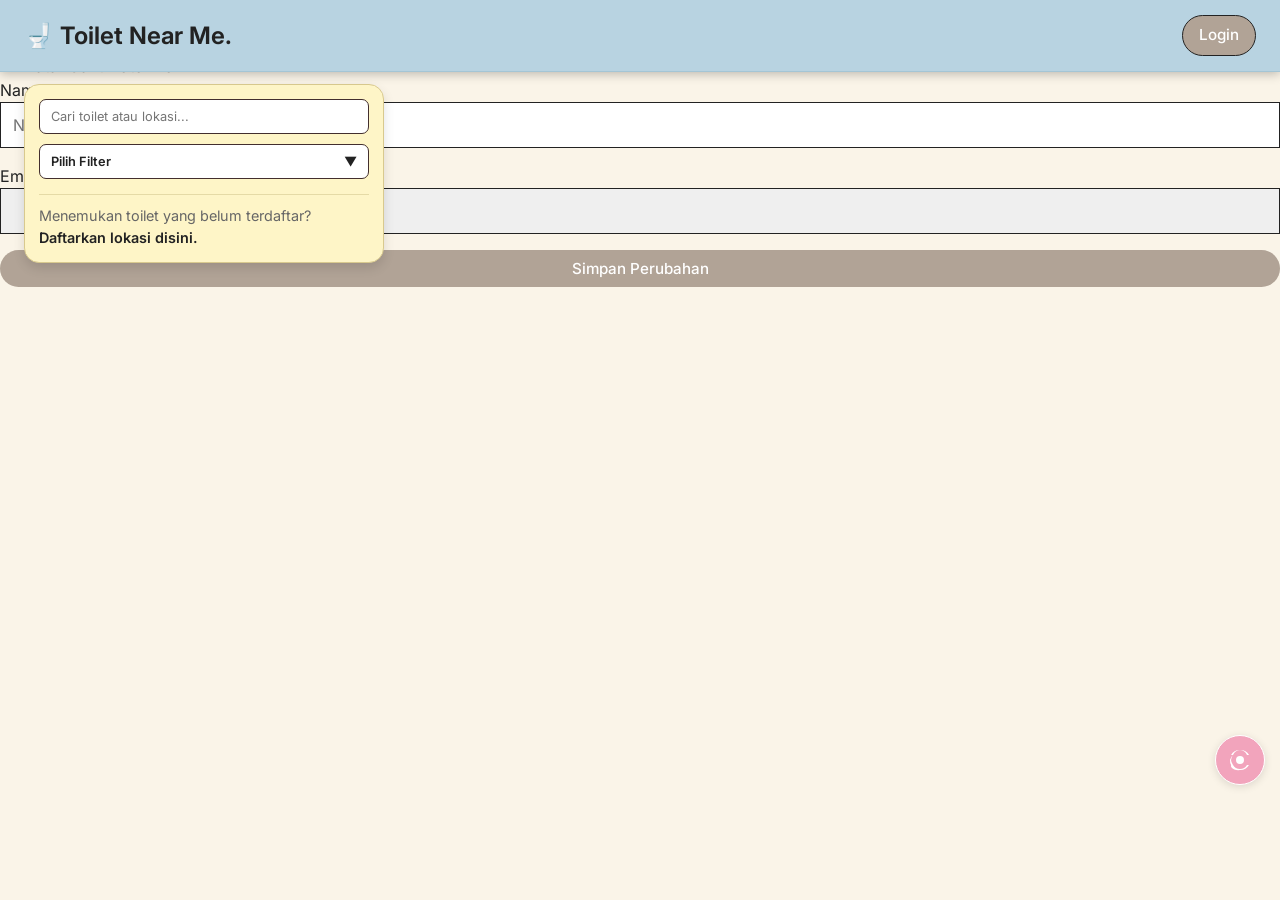
==== commit 2128d9dd: "index" ====
--- a/frontend/index.html
+++ b/frontend/index.html
@@ -3,389 +3,16 @@
 <head>
   <meta charset="UTF-8">
   <meta name="viewport" content="width=device-width, initial-scale=1.0">
-  <title>Toilet Near Me - Surabaya</title>
-  
-  <!-- Leaflet CSS -->
-  <link rel="stylesheet" href="https://unpkg.com/leaflet@1.9.4/dist/leaflet.css" />
-  
-  <!-- Custom CSS -->
-  <link rel="stylesheet" href="css/style.css">
-
-  <link rel="preconnect" href="https://fonts.googleapis.com">
-  <link rel="preconnect" href="https://fonts.gstatic.com" crossorigin>
-  <link href="https://fonts.googleapis.com/css2?family=Plus+Jakarta+Sans:wght@400;500;600;700;800&display=swap"
-    rel="stylesheet">
-  <link href="https://fonts.googleapis.com/css2?family=Marck+Script&display=swap" rel="stylesheet">
+  <title>Toilet Near Me</title>
 </head>
-<body>
-  <!-- Map Container -->
-  <div id="map"></div>
-
-  <!-- Header -->
-  <header class="header">
-    <h1 class="header-title">🚽 Toilet Near Me.</h1>
-    <div class="header-actions">
-      <div class="profile-dropdown">
-        <button class="profile-btn" id="profileBtn">
-          👤 Akun
-        </button>
-        <div class="profile-menu" id="profileMenu">
-          <button class="profile-menu-item" id="loginBtn">Masuk / Daftar</button>
-          <button class="profile-menu-item hidden" id="myReportsBtn">Laporanku</button>
-          <button class="profile-menu-item hidden" id="editProfileBtn">Edit Akun</button>
-          <button class="profile-menu-item hidden" id="adminDashboardBtn">Dashboard Admin</button>
-          <button class="profile-menu-item hidden" id="logoutBtn">Keluar</button>
-        </div>
-      </div>
-      <button class="btn btn-primary hidden" id="reportToiletBtn">📍 Buat Laporan</button>
-    </div>
-  </header>
-
-  <!-- Warning Banner -->
-  <div class="warning-banner" id="warningBanner">
-    ⚠️ Toilet Near Me saat ini fokus pada area Surabaya
+<body style="background:#FAF4E8; font-family: sans-serif; display:flex; align-items:center; justify-content:center; height:100vh;">
+  <div style="text-align:center;">
+    <h1 style="font-size:3rem;">🚽</h1>
+    <p>Memuat Toilet Near Me...</p>
   </div>
-
-  <!-- Search & Filter Bar -->
-  <div class="search-filter-bar">
-    <div class="search-input-wrapper">
-      <input type="text" class="input" id="searchInput" placeholder="Cari toilet atau lokasi..." style="margin-bottom: 0;">
-    </div>
-    <div class="filter-dropdown">
-      <button class="filter-dropdown-btn" id="filterDropdownBtn">
-        🔍 Filter
-        <span>▼</span>
-      </button>
-      <div class="filter-options" id="filterOptions">
-        <label class="filter-option">
-          <input type="checkbox" data-filter="gratis"> Gratis
-        </label>
-        <label class="filter-option">
-          <input type="checkbox" data-filter="air"> Air
-        </label>
-        <label class="filter-option">
-          <input type="checkbox" data-filter="wastafel"> Wastafel
-        </label>
-        <label class="filter-option">
-          <input type="checkbox" data-filter="difabel"> Difabel
-        </label>
-        <label class="filter-option">
-          <input type="checkbox" data-filter="wanita"> Wanita
-        </label>
-        <label class="filter-option">
-          <input type="checkbox" data-filter="pria"> Pria
-        </label>
-      </div>
-    </div>
-  </div>
-
-  <!-- My Location Button -->
-  <button class="my-location-btn" id="myLocationBtn" title="Lokasi Saya">
-    <svg viewBox="0 0 24 24">
-      <path d="M12 8a4 4 0 1 0 0 8 4 4 0 0 0 0-8zm0 6a2 2 0 1 1 0-4 2 2 0 0 1 0 4zm9-9v2.07A9.96 9.96 0 0 0 12 2 9.96 9.96 0 0 0 3.07 7.07H5a8 8 0 0 1 7-5 8 8 0 0 1 7 5h1.93zM2 12a9.96 9.96 0 0 0 1.07 4.93H5a8 8 0 0 1 0-9.86V7.07A9.96 9.96 0 0 0 2 12zm1.07 6.93A9.96 9.96 0 0 0 12 22a9.96 9.96 0 0 0 8.93-5.07H19a8 8 0 0 1-14 0H3.07zM12 14a2 2 0 1 0 0-4 2 2 0 0 0 0 4z"/>
-    </svg>
-  </button>
-
-  <!-- Toilet Detail Panel (Desktop) -->
-  <div class="toilet-detail-panel" id="toiletDetailPanel">
-    <div class="toilet-detail-header">
-      <img src="" alt="Toilet" class="toilet-detail-image" id="detailImage">
-      <button class="toilet-detail-close" id="detailCloseBtn">×</button>
-    </div>
-    <div class="toilet-detail-body">
-      <h3 class="toilet-detail-name" id="detailName"></h3>
-      <p class="toilet-detail-address" id="detailAddress"></p>
-      
-      <div class="toilet-detail-info" id="detailInfo">
-        <!-- Dynamic info items -->
-      </div>
-
-      <div class="toilet-detail-facilities" id="detailFacilities">
-        <h4 class="toilet-detail-facilities-title">Fasilitas</h4>
-        <div class="facility-tags" id="facilityTags"></div>
-      </div>
-
-      <div class="toilet-detail-photos" id="detailPhotos">
-        <h4 class="toilet-detail-photos-title">Foto Lainnya</h4>
-        <div class="photo-grid" id="photoGrid"></div>
-      </div>
-
-      <button class="btn btn-primary w-full" id="viewLocationBtn">🗺️ Lihat Lokasi</button>
-    </div>
-  </div>
-
-  <!-- Bottom Sheet (Mobile) -->
-  <div class="bottom-sheet" id="bottomSheet">
-    <div class="toilet-detail-body">
-      <div class="toilet-detail-header" style="height: 150px;">
-        <img src="" alt="Toilet" class="toilet-detail-image" id="mobileDetailImage">
-        <button class="toilet-detail-close" id="mobileDetailCloseBtn">×</button>
-      </div>
-      <h3 class="toilet-detail-name" id="mobileDetailName"></h3>
-      <p class="toilet-detail-address" id="mobileDetailAddress"></p>
-      
-      <div class="toilet-detail-info" id="mobileDetailInfo"></div>
-
-      <div class="toilet-detail-facilities" id="mobileDetailFacilities">
-        <h4 class="toilet-detail-facilities-title">Fasilitas</h4>
-        <div class="facility-tags" id="mobileFacilityTags"></div>
-      </div>
-
-      <button class="btn btn-primary w-full" id="mobileViewLocationBtn">🗺️ Lihat Lokasi</button>
-    </div>
-  </div>
-
-  <!-- Auth Modal -->
-  <div class="auth-modal" id="authModal">
-    <div class="auth-container">
-      <button class="auth-close" id="authCloseBtn">×</button>
-      
-      <div class="auth-tabs">
-        <button class="auth-tab active" id="loginTabBtn">Masuk</button>
-        <button class="auth-tab" id="registerTabBtn">Daftar</button>
-      </div>
-
-      <!-- Login Form -->
-      <form class="auth-form" id="loginForm">
-        <div class="input-group">
-          <label for="loginEmail">Email</label>
-          <input type="email" class="input" id="loginEmail" required>
-        </div>
-        <div class="input-group">
-          <label for="loginPassword">Kata Sandi</label>
-          <input type="password" class="input" id="loginPassword" required>
-        </div>
-        <button type="submit" class="btn btn-primary w-full">Masuk</button>
-      </form>
-
-      <!-- Register Form -->
-      <form class="auth-form hidden" id="registerForm">
-        <div class="input-group">
-          <label for="registerEmail">Email</label>
-          <input type="email" class="input" id="registerEmail" required>
-        </div>
-        <div class="input-group">
-          <label for="registerPassword">Kata Sandi</label>
-          <input type="password" class="input" id="registerPassword" required minlength="6">
-        </div>
-        <div class="input-group">
-          <label for="registerConfirmPassword">Konfirmasi Kata Sandi</label>
-          <input type="password" class="input" id="registerConfirmPassword" required minlength="6">
-        </div>
-        <button type="submit" class="btn btn-primary w-full">Daftar</button>
-      </form>
-    </div>
-  </div>
-
-<!-- Report Page -->
-<div class="report-page" id="reportPage">
-
-  <div class="report-form-container">
-
-    <!-- Header halaman -->
-    <div class="report-page-header">
-      <button type="button" class="report-back-btn" id="reportBackBtn" aria-label="Kembali">
-        &lt;
-      </button>
-    
-      <h1 class="report-page-brand">Toilet Near Me.</h1>
-    
-      <span class="report-page-icon" aria-hidden="true">🚽</span>
-    </div>
-
-    <!-- Container putih seluruh form -->
-    <div class="report-form-card">
-    
-      <h2 class="report-page-title">Daftarkan Toilet</h2>
-
-      <!-- Lokasi -->
-      <div class="report-section">
-        <p class="mb-2">Geser peta untuk menentukan lokasi toilet</p>
-
-        <!-- Peta sekarang berada di dalam panel putih -->
-        <div class="report-map-container">
-          <div class="report-map" id="reportMap"></div>
-          <div class="report-map-pin">
-            <svg viewBox="0 0 24 24" aria-hidden="true">
-              <path
-                d="M12 2C8.13 2 5 5.13 5 9c0 5.25 7 13 7 13s7-7.75 7-13c0-3.87-3.13-7-7-7zm0 9.5a2.5 2.5 0 1 1 0-5 2.5 2.5 0 0 1 0 5z" />
-            </svg>
-          </div>
-        </div>
-
-        <div class="input-group">
-          <label for="selectedCoords">Koordinat Terpilih</label>
-          <input type="text" class="input" id="selectedCoords" readonly>
-        </div>
-      </div>
-
-      <form id="reportForm">
-
-        <!-- Informasi toilet -->
-        <div class="report-section">
-          <h3 class="report-section-title">ℹ️ Informasi Toilet</h3>
-
-          <div class="input-group">
-            <label for="toiletName">Nama Toilet *</label>
-            <input type="text" class="input" id="toiletName" required>
-          </div>
-
-          <div class="input-group">
-            <label for="toiletAddress">Alamat *</label>
-            <textarea class="textarea" id="toiletAddress" required></textarea>
-          </div>
-
-          <div class="input-group">
-            <label for="toiletFloor">Lantai (jika ada)</label>
-            <input type="text" class="input" id="toiletFloor" placeholder="Contoh: Lt. 1">
-          </div>
-
-          <div class="input-group">
-            <label for="priceType">Harga *</label>
-            <select class="select" id="priceType" required>
-              <option value="gratis">Gratis</option>
-              <option value="berbayar">Berbayar</option>
-            </select>
-          </div>
-
-          <div class="input-group hidden" id="priceInputGroup">
-            <label for="toiletPrice">Biaya (Rp)</label>
-            <input type="number" class="input" id="toiletPrice" placeholder="Contoh: 2000">
-          </div>
-
-          <div class="input-group">
-            <label for="comfortLevel">Tingkat Kenyamanan *</label>
-            <select class="select" id="comfortLevel" required>
-              <option value="1">⭐ (1) - Kurang Nyaman</option>
-              <option value="2">⭐⭐ (2) - Cukup Nyaman</option>
-              <option value="3">⭐⭐⭐ (3) - Nyaman</option>
-              <option value="4">⭐⭐⭐⭐ (4) - Sangat Nyaman</option>
-              <option value="5">⭐⭐⭐⭐⭐ (5) - Mewah</option>
-            </select>
-          </div>
-
-          <div class="input-group">
-            <label>Fasilitas *</label>
-            <div class="filter-chips" id="facilitiesChips">
-              <button type="button" class="filter-chip" data-facility="air">💧 Air</button>
-              <button type="button" class="filter-chip" data-facility="wastafel">🚰 Wastafel</button>
-              <button type="button" class="filter-chip" data-facility="pria">👨 Pria</button>
-              <button type="button" class="filter-chip" data-facility="wanita">👩 Wanita</button>
-              <button type="button" class="filter-chip" data-facility="difabel">♿ Difabel</button>
-              <button type="button" class="filter-chip" data-facility="ruang_ganti">👶 Ruang Ganti</button>
-            </div>
-            <input type="hidden" id="selectedFacilities" required>
-          </div>
-
-          <div class="input-group">
-            <label for="toiletDescription">Deskripsi</label>
-            <textarea class="textarea" id="toiletDescription"
-              placeholder="Informasi tambahan tentang toilet..."></textarea>
-          </div>
-        </div>
-
-        <!-- Foto toilet -->
-        <div class="report-section">
-          <h3 class="report-section-title">📸 Foto Toilet</h3>
-          <p class="mb-2">Foto pertama akan menjadi foto utama. Maksimal 2MB per foto.</p>
-
-          <div class="file-upload-area" id="fileUploadArea">
-            <p>📁 Klik untuk upload foto atau drag &amp; drop</p>
-            <p class="mt-1" style="font-size: 0.75rem;">Format: JPG, PNG, SVG</p>
-          </div>
-
-          <input type="file" id="fileInput" multiple accept="image/*" class="hidden">
-          <div class="file-upload-preview" id="filePreview"></div>
-        </div>
-
-      </form>
-    </div>
-  </div>
-
-  <!-- Tombol aksi tetap di luar panel agar menempel di bawah -->
-  <div class="report-submit-bar">
-    <button type="button" class="btn btn-secondary" id="cancelReportBtn">
-      Batal
-    </button>
-    <button type="submit" form="reportForm" class="btn btn-primary" id="submitReportBtn">
-      📤 Kirim Laporan
-    </button>
-  </div>
-
-</div>
-
-  <!-- My Reports Page -->
-  <div class="my-reports-page" id="myReportsPage">
-    <div class="my-reports-header">
-      <h2>📋 Laporanku</h2>
-      <button class="btn btn-secondary" id="closeMyReportsBtn">✕ Tutup</button>
-    </div>
-    <div class="my-reports-list" id="myReportsList">
-      <!-- Dynamic report cards -->
-    </div>
-  </div>
-
-  <!-- Edit Profile Page -->
-  <div class="edit-profile-page" id="editProfilePage">
-    <div class="my-reports-header">
-      <h2>⚙️ Edit Akun</h2>
-      <button class="btn btn-secondary" id="closeEditProfileBtn">✕ Tutup</button>
-    </div>
-    <div class="edit-profile-container">
-      <form id="editProfileForm">
-        <div class="input-group">
-          <label for="editEmail">Email</label>
-          <input type="email" class="input" id="editEmail" readonly>
-        </div>
-        <div class="input-group">
-          <label for="newPassword">Kata Sandi Baru (kosongkan jika tidak ingin mengubah)</label>
-          <input type="password" class="input" id="newPassword" placeholder="••••••">
-        </div>
-        <button type="submit" class="btn btn-primary w-full">Simpan Perubahan</button>
-      </form>
-    </div>
-  </div>
-
-  <!-- Admin Dashboard -->
-  <div class="admin-dashboard" id="adminDashboard">
-    <div class="admin-header">
-      <h2>🛡️ Dashboard Admin</h2>
-      <div class="admin-nav">
-        <button class="admin-nav-btn active" data-tab="pending">Pending</button>
-        <button class="admin-nav-btn" data-tab="approved">Approved</button>
-        <button class="admin-nav-btn" data-tab="rejected">Rejected</button>
-      </div>
-      <button class="btn btn-secondary" id="closeAdminBtn">✕ Tutup</button>
-    </div>
-    <div class="admin-content">
-      <table class="admin-table" id="adminTable">
-        <thead>
-          <tr>
-            <th>Tanggal</th>
-            <th>Nama Toilet</th>
-            <th>Pelapor</th>
-            <th>Status</th>
-            <th>Aksi</th>
-          </tr>
-        </thead>
-        <tbody id="adminTableBody">
-          <!-- Dynamic rows -->
-        </tbody>
-      </table>
-    </div>
-  </div>
-
-  <!-- Toast Container -->
-  <div class="toast-container" id="toastContainer"></div>
-
-  <!-- Leaflet JS -->
-  <script src="https://unpkg.com/leaflet@1.9.4/dist/leaflet.js"></script>
-  
-  <!-- Supabase JS -->
-  <script src="https://cdn.jsdelivr.net/npm/@supabase/supabase-js@2"></script>
-  
-  <!-- App JS -->
-  <script src="js/config.js"></script>
-  <script src="js/app.js"></script>
+  <script>
+    // Redirect to home page
+    window.location.href = 'pages/home.html';
+  </script>
 </body>
-</html>+</html>
